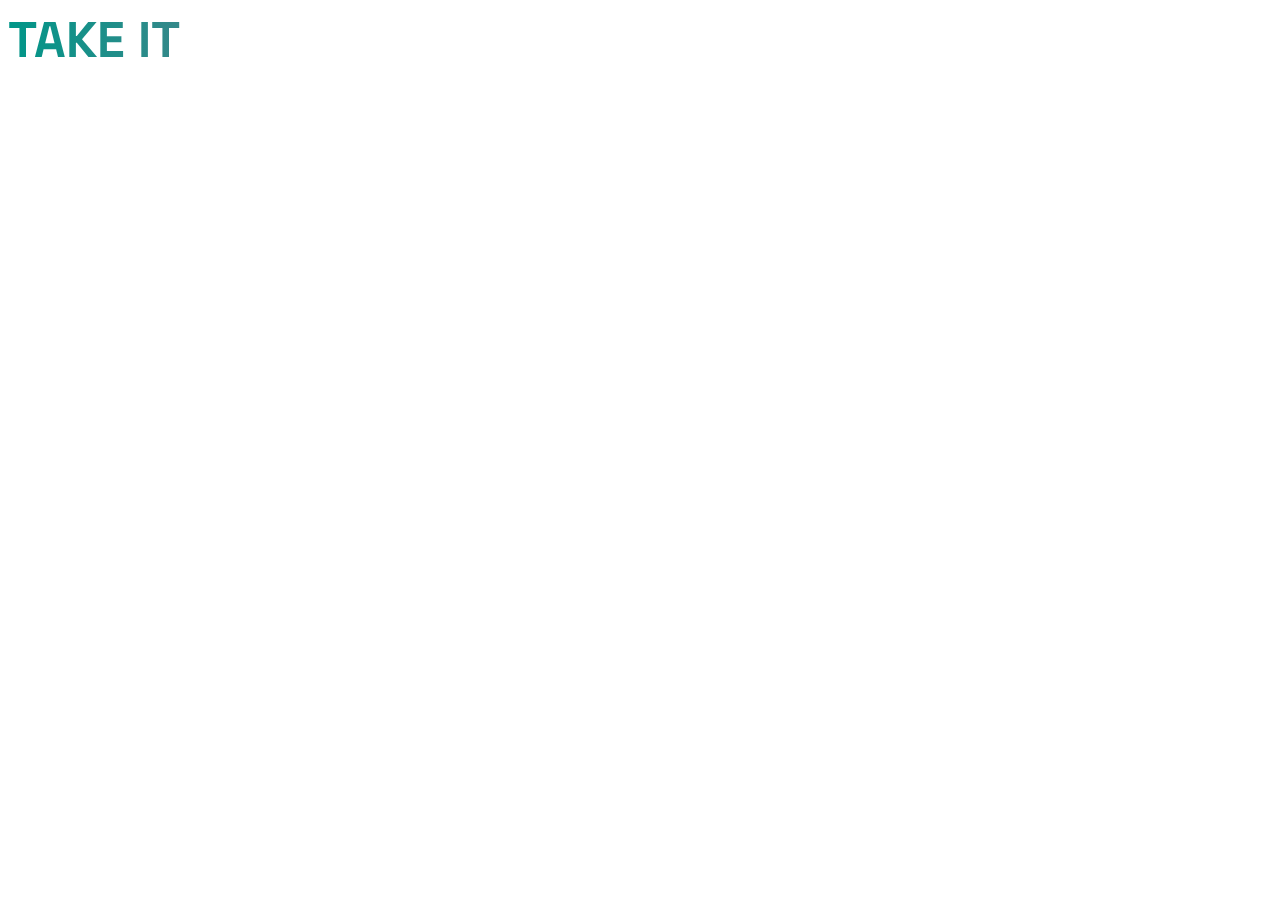
==== take-it-studio-v1.html @ 17ff4496 "Initiating the project" ====
<!DOCTYPE html>
<html lang="fr">
  <head>
    <meta charset="UTF-8" />
    <meta name="viewport" content="width=device-width, initial-scale=1.0" />
    <title>Gradient Logo Text</title>
    <link
      href="https://fonts.googleapis.com/css2?family=Space+Grotesk:wght@400;700&display=swap"
      rel="stylesheet"
    />
    <link rel="stylesheet" href="take-it-studio-v1.css" />
  </head>
  <body>
    <div class="gradient-text">TAKE IT</div>
  </body>
</html>
---- take-it-studio-v1.css ----
body {
  font-family: "Space Grotesk", sans-serif;
}

.gradient-text {
  font-size: 50px;
  font-weight: bold;
  background: linear-gradient(
    90deg,
    #009688,
    #607d8b,
    #455a64,
    #ef5350,
    #e91e63
  );
  -webkit-background-clip: text;
  color: transparent;
}
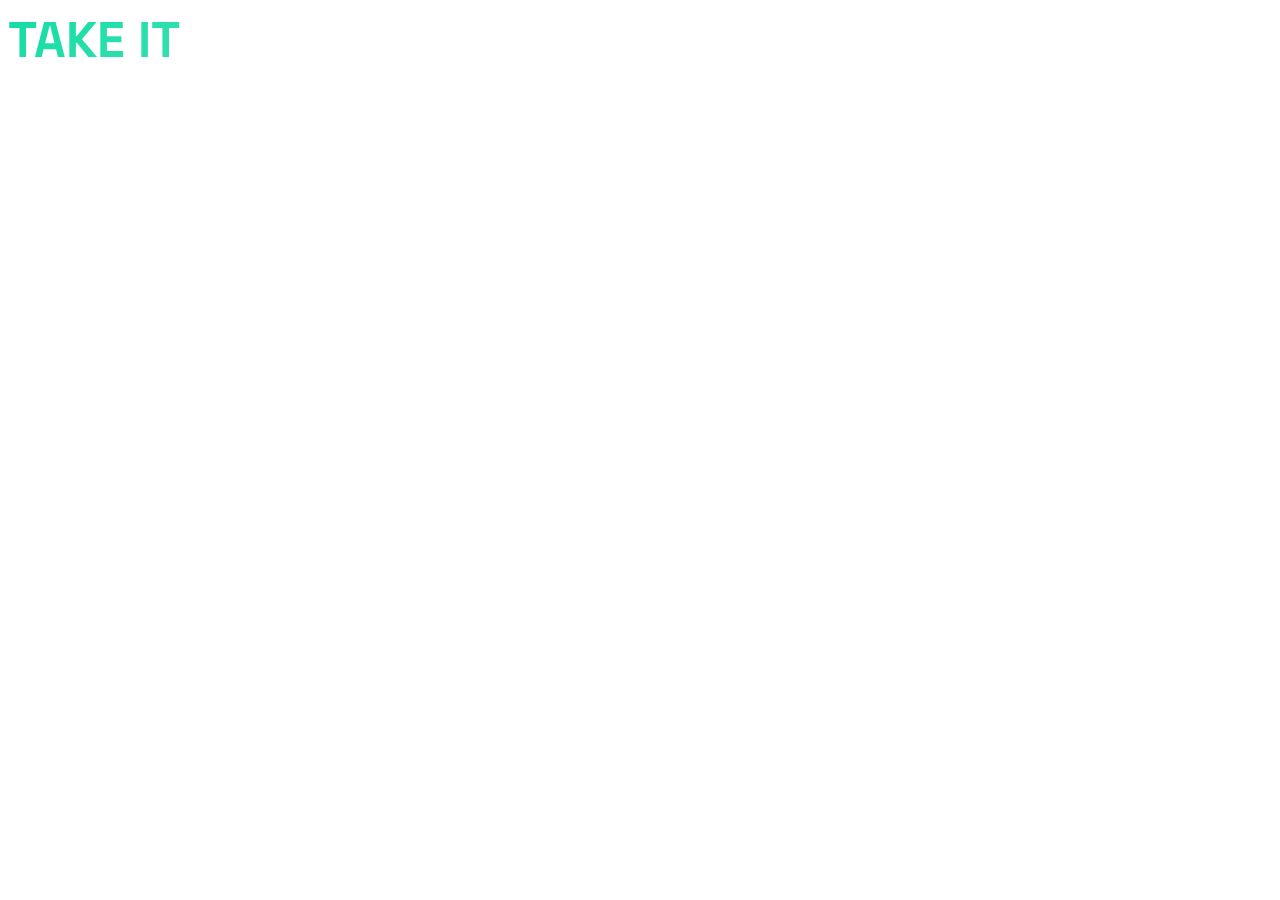
==== commit e125be09: "CSS update for V1" ====
--- a/take-it-studio-v1.html
+++ b/take-it-studio-v1.html
@@ -4,10 +4,13 @@
     <meta charset="UTF-8" />
     <meta name="viewport" content="width=device-width, initial-scale=1.0" />
     <title>Gradient Logo Text</title>
+    <link rel="preconnect" href="https://fonts.googleapis.com" />
+    <link rel="preconnect" href="https://fonts.gstatic.com" crossorigin />
     <link
-      href="https://fonts.googleapis.com/css2?family=Space+Grotesk:wght@400;700&display=swap"
+      href="https://fonts.googleapis.com/css2?family=Space+Grotesk:wght@300..700&display=swap"
       rel="stylesheet"
     />
+
     <link rel="stylesheet" href="take-it-studio-v1.css" />
   </head>
   <body>
--- a/take-it-studio-v1.css
+++ b/take-it-studio-v1.css
@@ -5,14 +5,8 @@
 .gradient-text {
   font-size: 50px;
   font-weight: bold;
-  background: linear-gradient(
-    90deg,
-    #009688,
-    #607d8b,
-    #455a64,
-    #ef5350,
-    #e91e63
-  );
+  background: linear-gradient(135deg, #14dca4, #6cebc5, #4be4bc);
   -webkit-background-clip: text;
+  -webkit-text-fill-color: transparent;
   color: transparent;
 }
